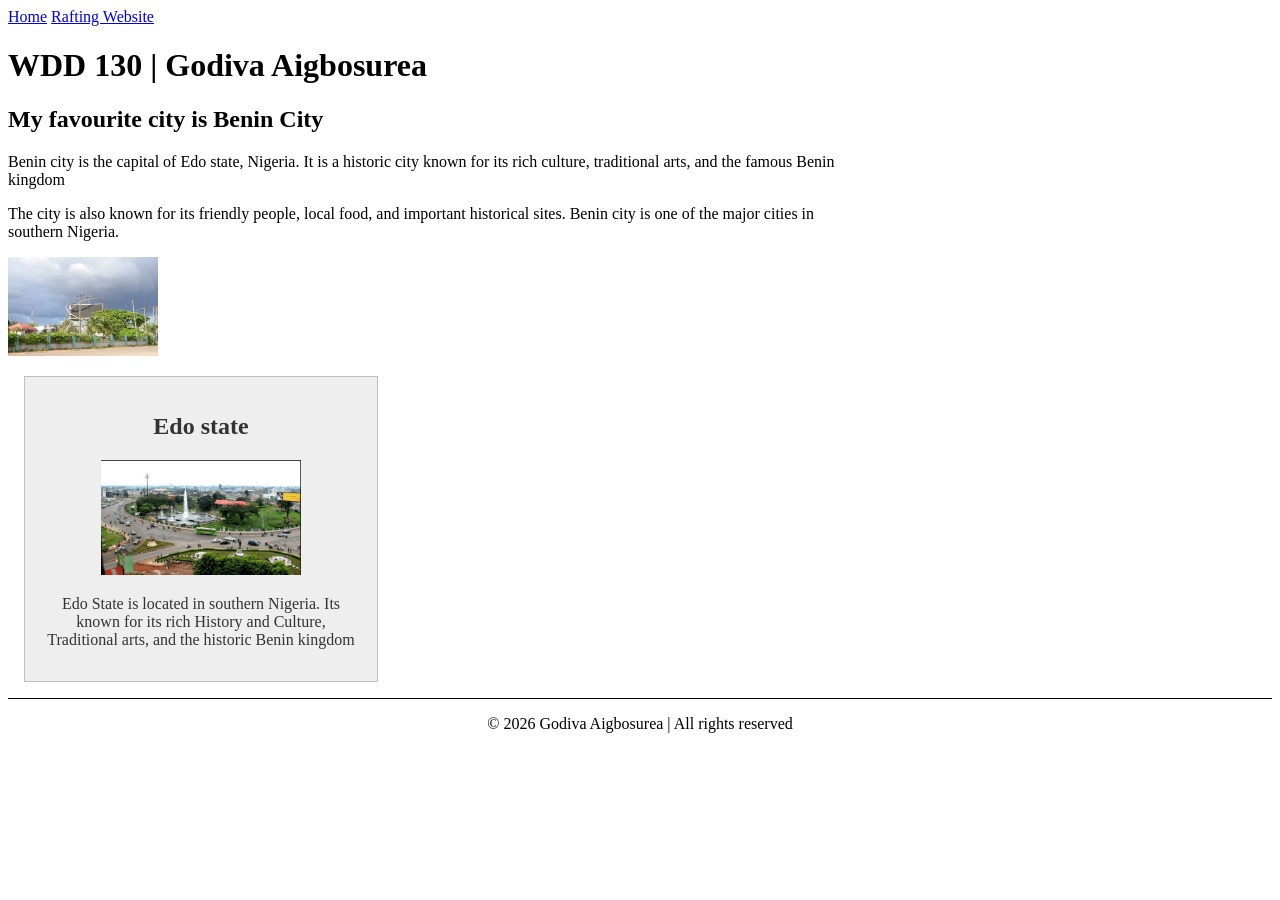
==== index.html @ 21826dbc "week2  assignment" ====
<!DOCTYPE html>
<html lang="en">

<head>
    <meta charset="UTF-8">
    <meta name="viewport" content="width=device-width, initial-scale=1.0">
    <title>WDD 130 | Godiva Aigbosurea</title>

    <meta name="description"
      content="WDD 130 home page for Godiva Aigbosurea featuring details about Edo state, Nigeria.">
    <meta name="author" content="Godiva Aigbosurea">

    <link rel="stylesheet" href="styles/styles.css">
</head>

<body>

    <header>
        <nav>
            <a href="#">Home</a>
            <a href="wwr/">Rafting Website</a>
        </nav>
    </header>

    <main>
        <h1>WDD 130 | Godiva Aigbosurea</h1>
        <h2>My favourite city is Benin City</h2>
        <p>Benin city is the capital of Edo state, Nigeria. It is a historic city known for its rich
            culture, traditional arts, and the famous Benin kingdom</p>
        <p>The city is also known for its friendly people, local food, and important historical
            sites.
            Benin city is one of the major cities in southern Nigeria.</p>
        <img src="images/profile.jpg" alt="Benin City">
    </main>

    <aside>
        <h2>Edo state</h2>
        <img src="images/edo state.png" alt="Edo Landscape">
        <p>Edo State is located in southern Nigeria. Its known for its rich History and Culture,
            Traditional arts, and the historic Benin kingdom</p>
    </aside>

    <footer>
        <p>© 2026 Godiva Aigbosurea | All rights reserved</p>
    </footer>

</body>

</html>
---- styles/styles.css ----
main {
    max-width: 840px;
}

aside {
    width: 20rem;
    margin: 1rem;
    border: 1px solid rgb(0 0 0 / 0.2);
    padding: 1rem;
    background-color: #eee;
    color: #333;
    text-align: center;
}

aside img {
    width: 200px;
    height: auto;
}

main img {
    width: 150px;
    height: auto;
}

p {
    padding: 0;
}

footer {
    margin-top: 15px;
    border-top: 1px solid #000;
    text-align: center;
}
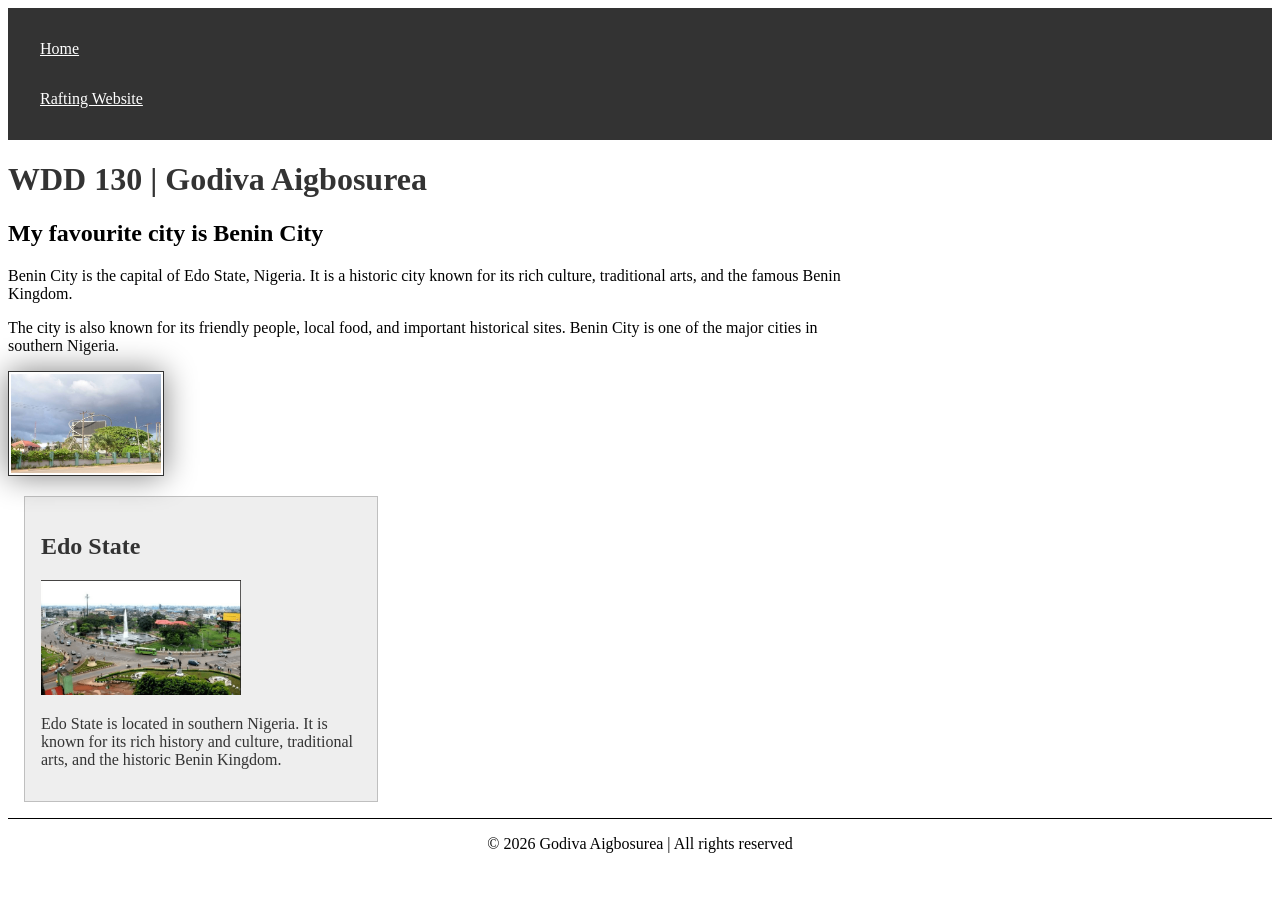
==== commit 212076d4: "jadfnduic" ====
--- a/index.html
+++ b/index.html
@@ -7,7 +7,7 @@
     <title>WDD 130 | Godiva Aigbosurea</title>
 
     <meta name="description"
-      content="WDD 130 home page for Godiva Aigbosurea featuring details about Edo state, Nigeria.">
+      content="WDD 130 home page for Godiva Aigbosurea featuring details about Edo State, Nigeria.">
     <meta name="author" content="Godiva Aigbosurea">
 
     <link rel="stylesheet" href="styles/styles.css">
@@ -25,19 +25,28 @@
     <main>
         <h1>WDD 130 | Godiva Aigbosurea</h1>
         <h2>My favourite city is Benin City</h2>
-        <p>Benin city is the capital of Edo state, Nigeria. It is a historic city known for its rich
-            culture, traditional arts, and the famous Benin kingdom</p>
-        <p>The city is also known for its friendly people, local food, and important historical
-            sites.
-            Benin city is one of the major cities in southern Nigeria.</p>
+
+        <p>
+            Benin City is the capital of Edo State, Nigeria. It is a historic city known for its
+            rich
+            culture, traditional arts, and the famous Benin Kingdom.
+        </p>
+
+        <p>
+            The city is also known for its friendly people, local food, and important historical
+            sites. Benin City is one of the major cities in southern Nigeria.
+        </p>
+
         <img src="images/profile.jpg" alt="Benin City">
     </main>
 
     <aside>
-        <h2>Edo state</h2>
+        <h2>Edo State</h2>
         <img src="images/edo state.png" alt="Edo Landscape">
-        <p>Edo State is located in southern Nigeria. Its known for its rich History and Culture,
-            Traditional arts, and the historic Benin kingdom</p>
+        <p>
+            Edo State is located in southern Nigeria. It is known for its rich history and culture,
+            traditional arts, and the historic Benin Kingdom.
+        </p>
     </aside>
 
     <footer>
--- a/styles/styles.css
+++ b/styles/styles.css
@@ -1,5 +1,28 @@
+nav {
+    background-color: #333;
+    padding: 1rem;
+}
+
+nav a {
+    color: white;
+    padding: 1rem;
+    display: block;
+}
+
 main {
     max-width: 840px;
+}
+
+h1 {
+    color: #333;
+}
+
+main img {
+    width: 150px;
+    height: auto;
+    border: 1px solid #333;
+    padding: 2px;
+    box-shadow: 0 0 30px gray;
 }
 
 aside {
@@ -9,16 +32,10 @@
     padding: 1rem;
     background-color: #eee;
     color: #333;
-    text-align: center;
 }
 
 aside img {
     width: 200px;
-    height: auto;
-}
-
-main img {
-    width: 150px;
     height: auto;
 }
 
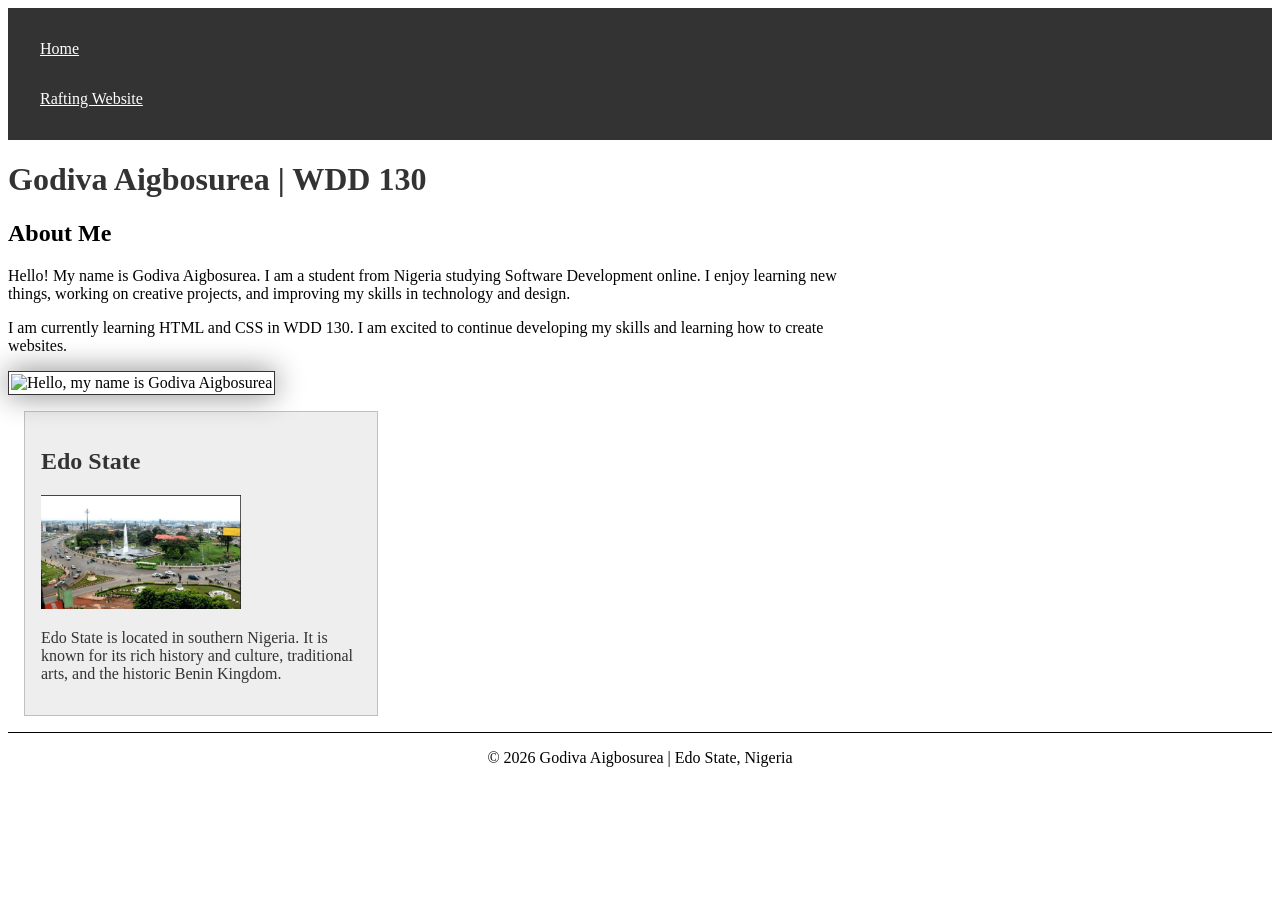
==== commit 935c3625: "wk 1 corresction" ====
--- a/index.html
+++ b/index.html
@@ -1,20 +1,17 @@
 <!DOCTYPE html>
-<html lang="en">
+<html lang="en-US">
 
 <head>
     <meta charset="UTF-8">
     <meta name="viewport" content="width=device-width, initial-scale=1.0">
-    <title>WDD 130 | Godiva Aigbosurea</title>
-
+    <title>Godiva Aigbosurea | WDD 130</title>
     <meta name="description"
-      content="WDD 130 home page for Godiva Aigbosurea featuring details about Edo State, Nigeria.">
+      content="WDD 130 home page for Godiva Aigbosurea, a student learning web development and software development.">
     <meta name="author" content="Godiva Aigbosurea">
-
     <link rel="stylesheet" href="styles/styles.css">
 </head>
 
 <body>
-
     <header>
         <nav>
             <a href="#">Home</a>
@@ -23,36 +20,38 @@
     </header>
 
     <main>
-        <h1>WDD 130 | Godiva Aigbosurea</h1>
-        <h2>My favourite city is Benin City</h2>
+        <h1>Godiva Aigbosurea | WDD 130</h1>
+
+        <h2>About Me</h2>
 
         <p>
-            Benin City is the capital of Edo State, Nigeria. It is a historic city known for its
-            rich
-            culture, traditional arts, and the famous Benin Kingdom.
+            Hello! My name is Godiva Aigbosurea. I am a student from Nigeria
+            studying Software Development online. I enjoy learning new things,
+            working on creative projects, and improving my skills in technology
+            and design.
         </p>
 
         <p>
-            The city is also known for its friendly people, local food, and important historical
-            sites. Benin City is one of the major cities in southern Nigeria.
+            I am currently learning HTML and CSS in WDD 130. I am excited to
+            continue developing my skills and learning how to create websites.
         </p>
 
-        <img src="images/profile.jpg" alt="Benin City">
+        <img src="images/Profile.JPG" alt="Hello, my name is Godiva Aigbosurea" width="200">
     </main>
 
     <aside>
         <h2>Edo State</h2>
-        <img src="images/edo state.png" alt="Edo Landscape">
+        <img src="images/edo_state.png" alt="Edo Landscape">
         <p>
-            Edo State is located in southern Nigeria. It is known for its rich history and culture,
-            traditional arts, and the historic Benin Kingdom.
+            Edo State is located in southern Nigeria. It is known for its
+            rich history and culture, traditional arts, and the historic
+            Benin Kingdom.
         </p>
     </aside>
 
     <footer>
-        <p>© 2026 Godiva Aigbosurea | All rights reserved</p>
+        <p>© 2026 Godiva Aigbosurea | Edo State, Nigeria</p>
     </footer>
-
 </body>
 
 </html>
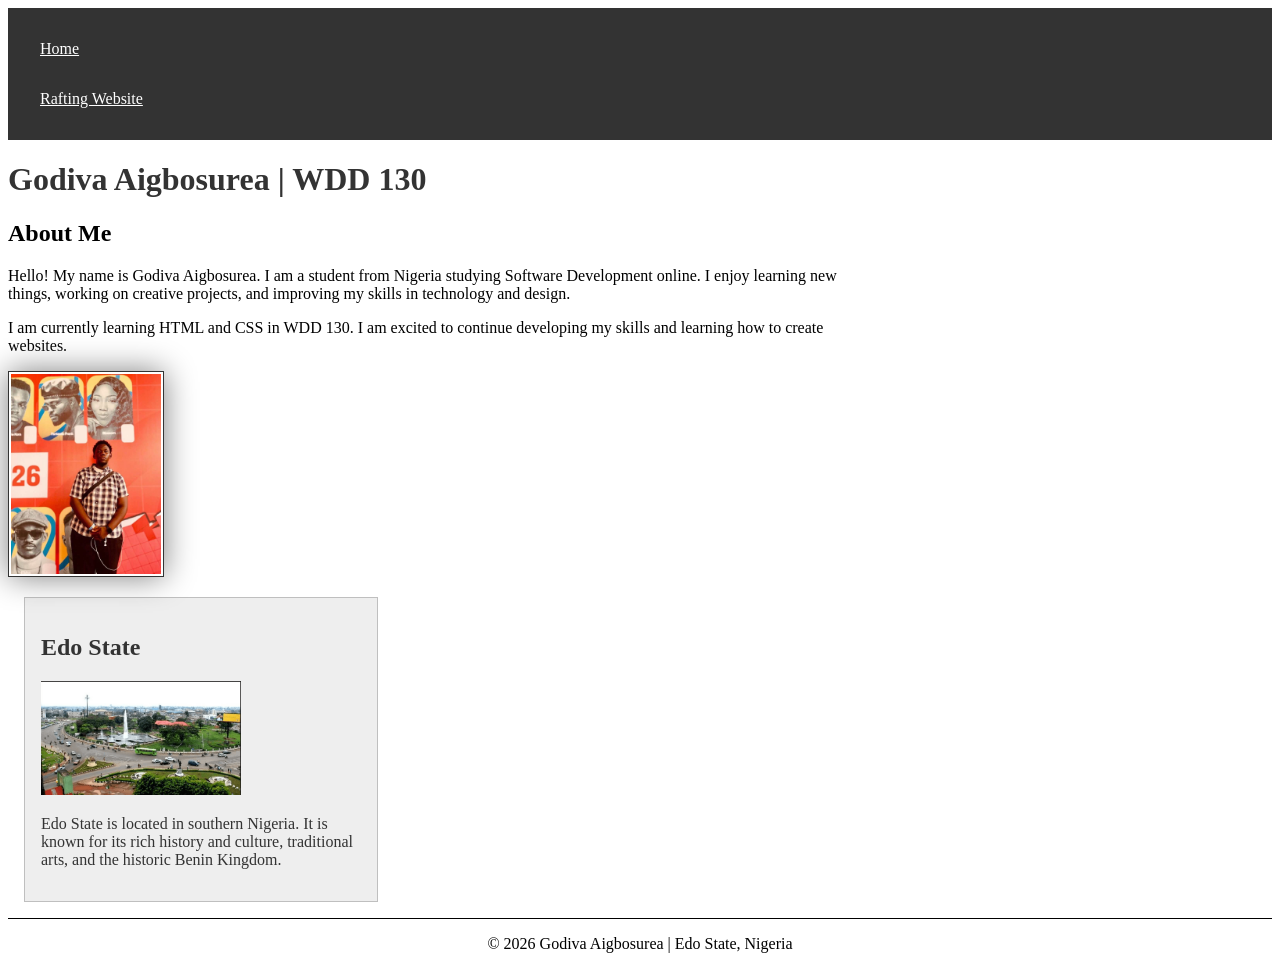
==== commit 538a9307: "jhbvvy" ====
--- a/index.html
+++ b/index.html
@@ -36,7 +36,7 @@
             continue developing my skills and learning how to create websites.
         </p>
 
-        <img src="images/Profile.JPG" alt="Hello, my name is Godiva Aigbosurea" width="200">
+        <img src="images/profile.jpg" alt="Hello, my name is Godiva Aigbosurea" width="200">
     </main>
 
     <aside>
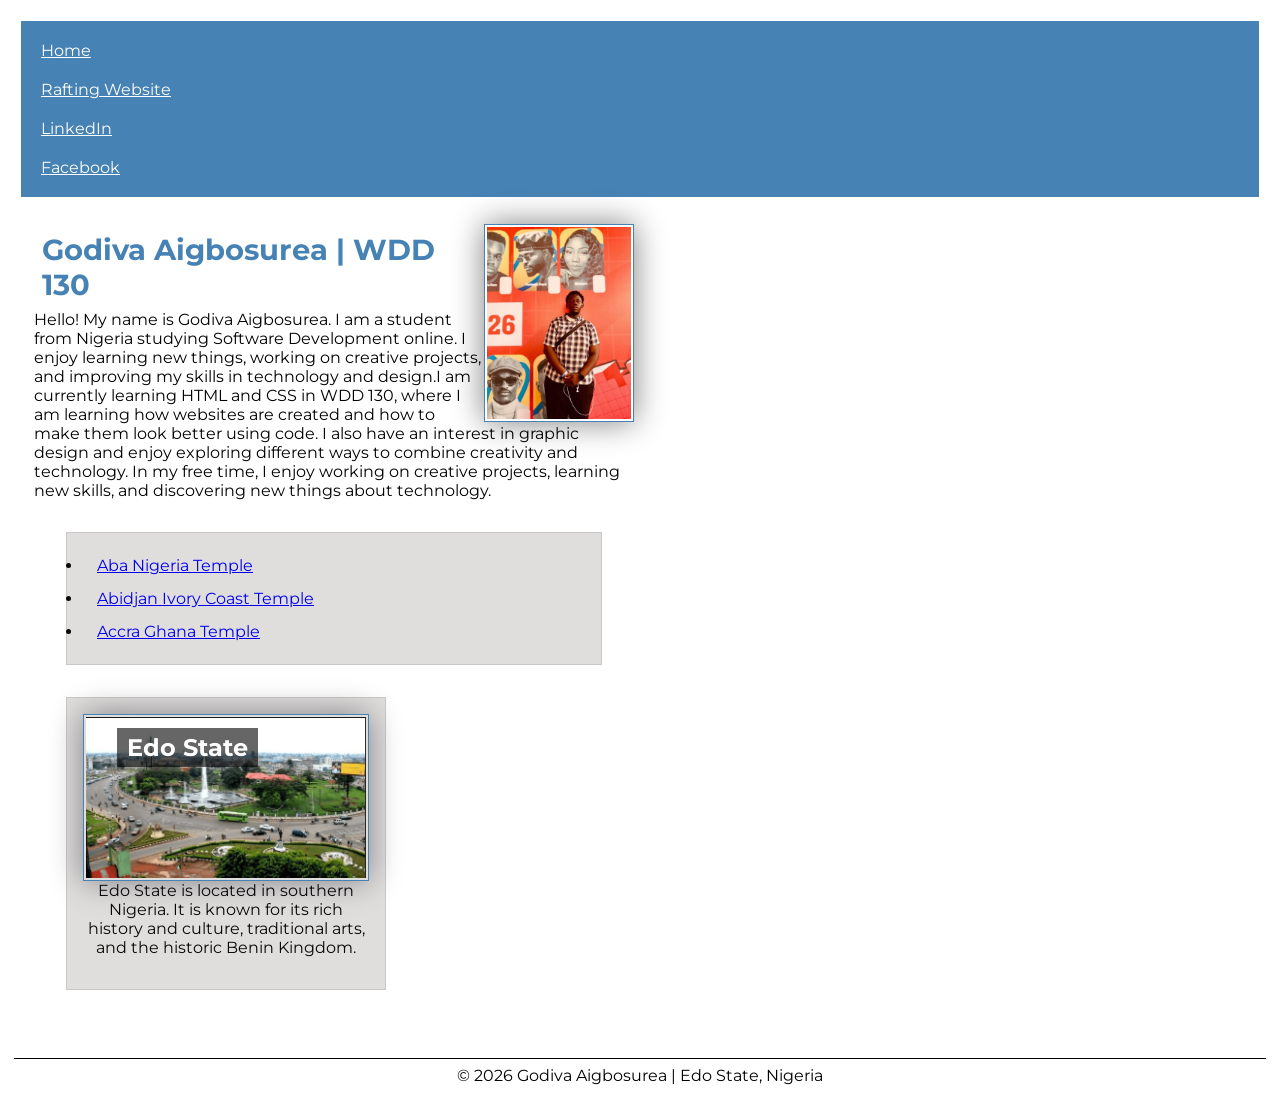
==== commit dea97fee: "week 3 about page" ====
--- a/index.html
+++ b/index.html
@@ -16,38 +16,49 @@
         <nav>
             <a href="#">Home</a>
             <a href="wwr/">Rafting Website</a>
+            <a href="https://www.linkedin.com/in/godiva-aigbosurea-b216b23aa?utm_source=share_via&utm_content=profile&utm_medium=member_ios"
+              target="_blank" rel="noopener">LinkedIn</a>
+            <a href="https://facebook.com" target="_blank" rel="noopener">Facebook</a>
         </nav>
     </header>
 
     <main>
+        <img src="images/profile.jpg" alt="Godiva Aigbosurea" width="200">
         <h1>Godiva Aigbosurea | WDD 130</h1>
 
-        <h2>About Me</h2>
-
         <p>
-            Hello! My name is Godiva Aigbosurea. I am a student from Nigeria
-            studying Software Development online. I enjoy learning new things,
-            working on creative projects, and improving my skills in technology
-            and design.
+            Hello! My name is Godiva Aigbosurea. I am a student from Nigeria studying Software
+            Development
+            online. I enjoy learning new things, working on creative projects, and improving my
+            skills in
+            technology and design.I am currently learning HTML and CSS in WDD 130, where I am
+            learning how websites are created and
+            how to make them look better using code. I also have an interest in graphic design and
+            enjoy
+            exploring different ways to combine creativity and technology. In my free time, I enjoy
+            working on creative projects, learning new skills, and discovering new
+            things about technology.
         </p>
 
-        <p>
-            I am currently learning HTML and CSS in WDD 130. I am excited to
-            continue developing my skills and learning how to create websites.
-        </p>
+        <ul class="box">
+            <li><a href="https://www.churchofjesuschrist.org/temples/details/aba-nigeria-temple?lang=eng"
+                  target="_blank" rel="noopener">Aba Nigeria Temple</a></li>
+            <li><a href="https://www.churchofjesuschrist.org/temples/details/abidjan-ivory-coast-temple?lang=eng"
+                  target="_blank" rel="noopener">Abidjan Ivory Coast Temple</a></li>
+            <li><a href="https://www.churchofjesuschrist.org/temples/details/accra-ghana-temple?lang=eng"
+                  target="_blank" rel="noopener">Accra Ghana Temple</a></li>
+        </ul>
 
-        <img src="images/profile.jpg" alt="Hello, my name is Godiva Aigbosurea" width="200">
+        <aside class="box">
+            <h2>Edo State</h2>
+            <img src="images/edo_state.png" alt="Edo Landscape">
+            <p>
+                Edo State is located in southern Nigeria. It is known for its
+                rich history and culture, traditional arts, and the historic
+                Benin Kingdom.
+            </p>
+        </aside>
     </main>
-
-    <aside>
-        <h2>Edo State</h2>
-        <img src="images/edo_state.png" alt="Edo Landscape">
-        <p>
-            Edo State is located in southern Nigeria. It is known for its
-            rich history and culture, traditional arts, and the historic
-            Benin Kingdom.
-        </p>
-    </aside>
 
     <footer>
         <p>© 2026 Godiva Aigbosurea | Edo State, Nigeria</p>
--- a/styles/styles.css
+++ b/styles/styles.css
@@ -1,50 +1,92 @@
+@import url('https://fonts.googleapis.com/css2?family=Montserrat:wght@400;500;600;700&display=swap');
+
+* {
+    margin: 0;
+    padding: 7px;
+    box-sizing: border-box;
+}
+
+body {
+    font-family: 'Montserrat', sans-serif;
+}
+
 nav {
-    background-color: #333;
-    padding: 1rem;
+    background-color: steelblue;
+    padding: 10px;
 }
 
 nav a {
     color: white;
-    padding: 1rem;
+    padding: 10px;
     display: block;
 }
 
-main {
-    max-width: 840px;
+h1 {
+    color: steelblue;
+    padding: .5rem;
+    font-size: 1.8rem;
 }
 
-h1 {
-    color: #333;
+h2 {
+    position: absolute;
+    top: 30px;
+    left: 200px;
+}
+
+main {
+    max-width: 640px;
+    padding: 20px;
 }
 
 main img {
     width: 150px;
     height: auto;
-    border: 1px solid #333;
+    border: 1px solid steelblue;
     padding: 2px;
     box-shadow: 0 0 30px gray;
-}
-
-aside {
-    width: 20rem;
-    margin: 1rem;
-    border: 1px solid rgb(0 0 0 / 0.2);
-    padding: 1rem;
-    background-color: #eee;
-    color: #333;
-}
-
-aside img {
-    width: 200px;
-    height: auto;
+    float: right;
+    margin: 0 2 4rem 1rem;
 }
 
 p {
     padding: 0;
 }
 
+main p {
+    margin-bottom: 1rem;
+}
+
+aside {
+    width: 20rem;
+    text-align: center;
+    position: relative;
+}
+
+aside img {
+    width: 100%;
+    height: auto;
+}
+
+aside h2 {
+    position: absolute;
+    top: 30px;
+    left: 50px;
+    color: white;
+    background-color: rgba(0, 0, 0, 0.6);
+    padding: 5px 10px;
+}
+
 footer {
-    margin-top: 15px;
+    margin-top: 1em;
     border-top: 1px solid #000;
     text-align: center;
+}
+
+/* Class Selectors */
+.box {
+    margin: 2rem;
+    border: 1px solid rgb(0 0 0 / 10%);
+    padding: 1rem;
+    background-color: #e0dddd;
+    color: #080808;
 }
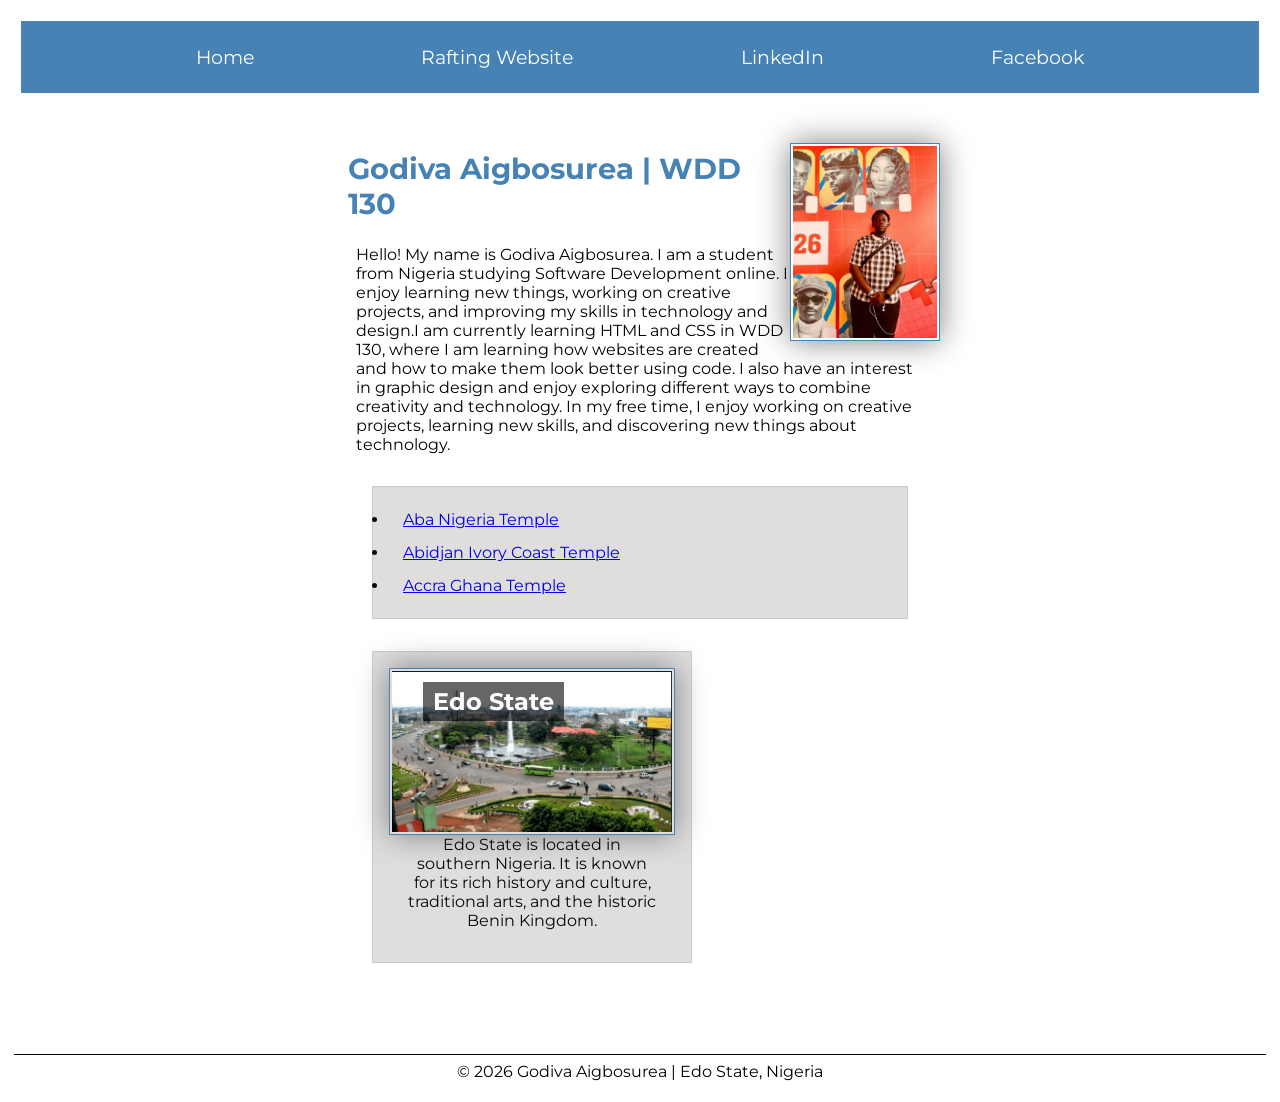
==== commit f00a6069: "week 4 changes" ====
--- a/index.html
+++ b/index.html
@@ -22,43 +22,47 @@
         </nav>
     </header>
 
-    <main>
-        <img src="images/profile.jpg" alt="Godiva Aigbosurea" width="200">
-        <h1>Godiva Aigbosurea | WDD 130</h1>
+    <div class="grid">
+        <main>
+            <img src="images/profile.jpg" alt="Godiva Aigbosurea" width="200">
+            <h1>Godiva Aigbosurea | WDD 130</h1>
 
-        <p>
-            Hello! My name is Godiva Aigbosurea. I am a student from Nigeria studying Software
-            Development
-            online. I enjoy learning new things, working on creative projects, and improving my
-            skills in
-            technology and design.I am currently learning HTML and CSS in WDD 130, where I am
-            learning how websites are created and
-            how to make them look better using code. I also have an interest in graphic design and
-            enjoy
-            exploring different ways to combine creativity and technology. In my free time, I enjoy
-            working on creative projects, learning new skills, and discovering new
-            things about technology.
-        </p>
+            <p>
+                Hello! My name is Godiva Aigbosurea. I am a student from Nigeria studying Software
+                Development
+                online. I enjoy learning new things, working on creative projects, and improving my
+                skills in
+                technology and design.I am currently learning HTML and CSS in WDD 130, where I am
+                learning how websites are created and
+                how to make them look better using code. I also have an interest in graphic design
+                and
+                enjoy
+                exploring different ways to combine creativity and technology. In my free time, I
+                enjoy
+                working on creative projects, learning new skills, and discovering new
+                things about technology.
+            </p>
 
-        <ul class="box">
-            <li><a href="https://www.churchofjesuschrist.org/temples/details/aba-nigeria-temple?lang=eng"
-                  target="_blank" rel="noopener">Aba Nigeria Temple</a></li>
-            <li><a href="https://www.churchofjesuschrist.org/temples/details/abidjan-ivory-coast-temple?lang=eng"
-                  target="_blank" rel="noopener">Abidjan Ivory Coast Temple</a></li>
-            <li><a href="https://www.churchofjesuschrist.org/temples/details/accra-ghana-temple?lang=eng"
-                  target="_blank" rel="noopener">Accra Ghana Temple</a></li>
-        </ul>
+            <ul class="box">
+                <li><a href="https://www.churchofjesuschrist.org/temples/details/aba-nigeria-temple?lang=eng"
+                      target="_blank" rel="noopener">Aba Nigeria Temple</a></li>
+                <li><a href="https://www.churchofjesuschrist.org/temples/details/abidjan-ivory-coast-temple?lang=eng"
+                      target="_blank" rel="noopener">Abidjan Ivory Coast Temple</a></li>
+                <li><a href="https://www.churchofjesuschrist.org/temples/details/accra-ghana-temple?lang=eng"
+                      target="_blank" rel="noopener">Accra Ghana Temple</a></li>
+            </ul>
 
-        <aside class="box">
-            <h2>Edo State</h2>
-            <img src="images/edo_state.png" alt="Edo Landscape">
-            <p>
-                Edo State is located in southern Nigeria. It is known for its
-                rich history and culture, traditional arts, and the historic
-                Benin Kingdom.
-            </p>
-        </aside>
-    </main>
+            <aside class="box">
+                <h2>Edo State</h2>
+                <img src="images/edo_state.png" alt="Edo Landscape">
+                <p>
+                    Edo State is located in southern Nigeria. It is known for its
+                    rich history and culture, traditional arts, and the historic
+                    Benin Kingdom.
+                </p>
+            </aside>
+        </main>
+    </div>
 
     <footer>
         <p>© 2026 Godiva Aigbosurea | Edo State, Nigeria</p>
--- a/styles/styles.css
+++ b/styles/styles.css
@@ -12,13 +12,18 @@
 
 nav {
     background-color: steelblue;
-    padding: 10px;
+    padding: 1rem;
+    display: flex;
+    justify-content: space-evenly;
+    align-items: center;
 }
 
 nav a {
-    color: white;
-    padding: 10px;
     display: block;
+    padding: 0.5rem;
+    text-decoration: none;
+    font-size: 1.2rem;
+    color: #fff;
 }
 
 h1 {
@@ -54,12 +59,15 @@
 
 main p {
     margin-bottom: 1rem;
+    margin: 1rem;
 }
 
 aside {
     width: 20rem;
     text-align: center;
     position: relative;
+    grid-column: 1/2;
+    grid-row: 1/2;
 }
 
 aside img {
@@ -89,4 +97,14 @@
     padding: 1rem;
     background-color: #e0dddd;
     color: #080808;
+}
+
+.grid {
+    display: grid;
+    align-items: center;
+}
+
+main {
+    grid-column: 2/3;
+    margin: 1rem;
 }
